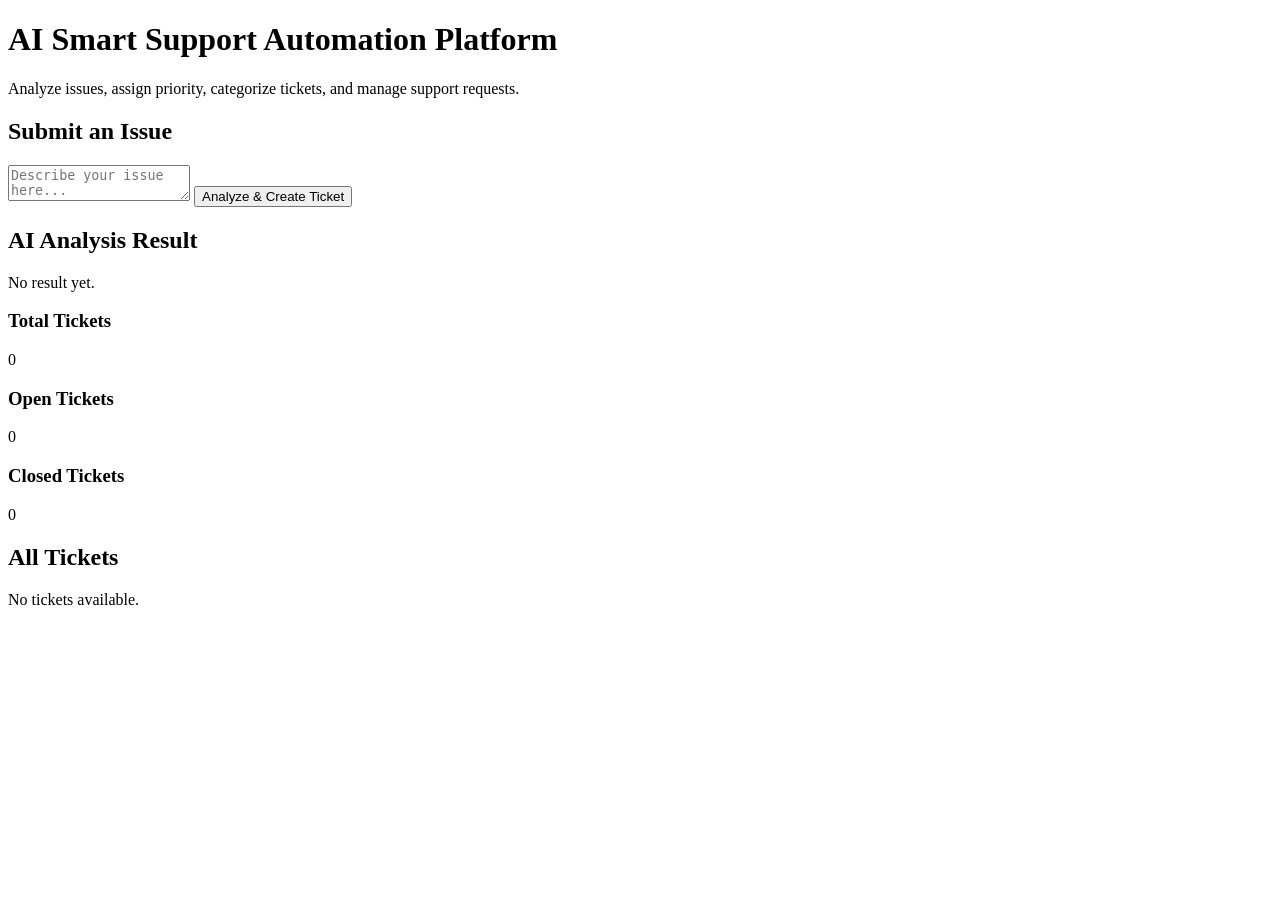
==== index.html @ c1a206f8 "initial project upload" ====
<!DOCTYPE html>
<html lang="en">
<head>
    <meta charset="UTF-8">
    <meta name="viewport" content="width=device-width, initial-scale=1.0">
    <title>AI Smart Support Automation Platform</title>
    <link rel="stylesheet" href="/static/style.css">
</head>
<body>
    <div class="container">
        <h1>AI Smart Support Automation Platform</h1>
        <p class="subtitle">Analyze issues, assign priority, categorize tickets, and manage support requests.</p>

        <div class="card">
            <h2>Submit an Issue</h2>
            <textarea id="issueInput" placeholder="Describe your issue here..."></textarea>
            <button onclick="analyzeIssue()">Analyze & Create Ticket</button>
        </div>

        <div class="card">
            <h2>AI Analysis Result</h2>
            <div id="resultBox">No result yet.</div>
        </div>

        <div class="dashboard">
            <div class="dash-card">
                <h3>Total Tickets</h3>
                <p id="totalTickets">0</p>
            </div>
            <div class="dash-card">
                <h3>Open Tickets</h3>
                <p id="openTickets">0</p>
            </div>
            <div class="dash-card">
                <h3>Closed Tickets</h3>
                <p id="closedTickets">0</p>
            </div>
        </div>

        <div class="card">
            <h2>All Tickets</h2>
            <div id="ticketsList">No tickets available.</div>
        </div>
    </div>

    <script src="/static/script.js"></script>
</body>
</html>
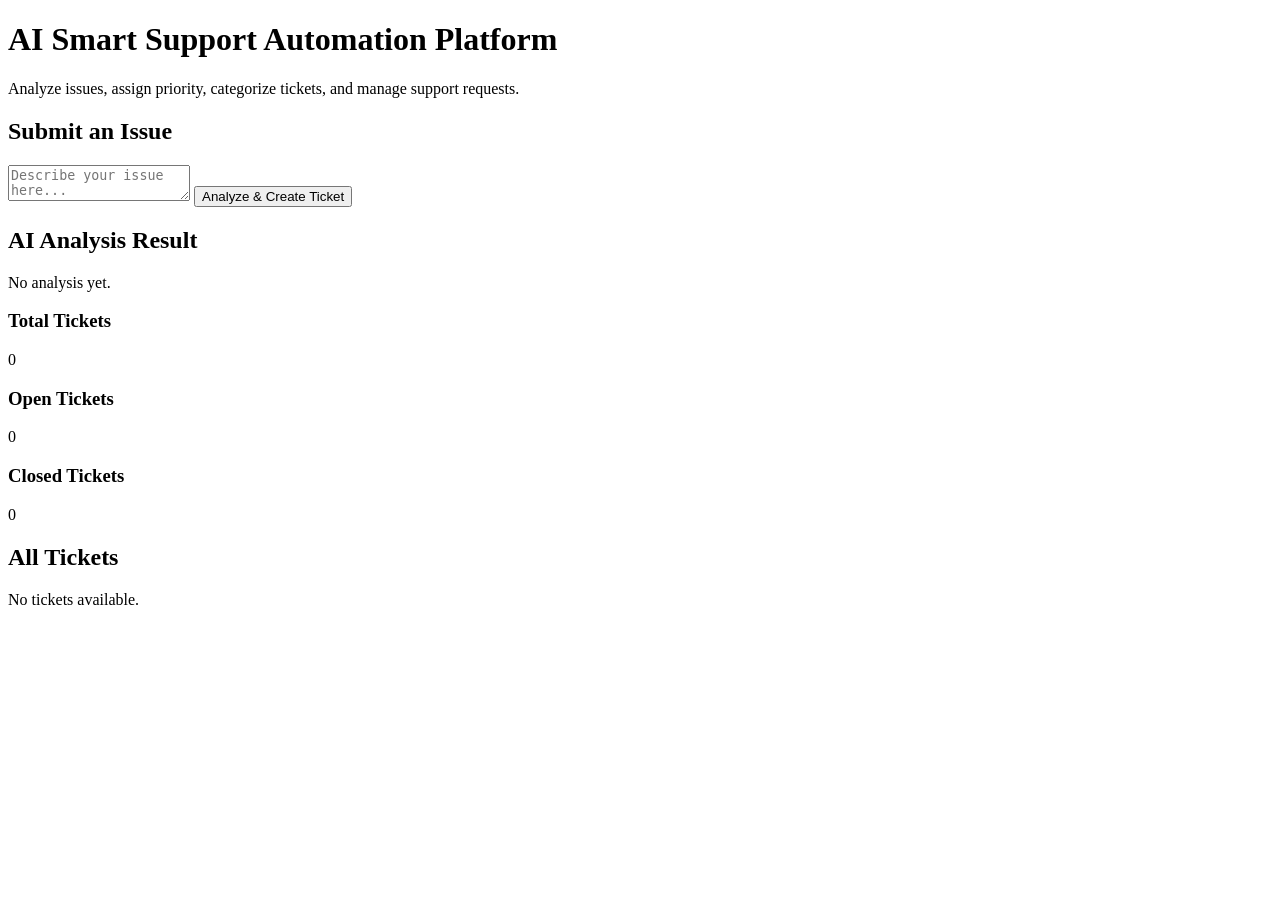
==== commit 3595144c: "added all uploaded files to github" ====
--- a/index.html
+++ b/index.html
@@ -19,19 +19,21 @@
 
         <div class="card">
             <h2>AI Analysis Result</h2>
-            <div id="resultBox">No result yet.</div>
+            <div id="resultBox">
+                <p>No analysis yet.</p>
+            </div>
         </div>
 
-        <div class="dashboard">
-            <div class="dash-card">
+        <div class="stats-grid">
+            <div class="stat-card">
                 <h3>Total Tickets</h3>
                 <p id="totalTickets">0</p>
             </div>
-            <div class="dash-card">
+            <div class="stat-card">
                 <h3>Open Tickets</h3>
                 <p id="openTickets">0</p>
             </div>
-            <div class="dash-card">
+            <div class="stat-card">
                 <h3>Closed Tickets</h3>
                 <p id="closedTickets">0</p>
             </div>
@@ -39,7 +41,9 @@
 
         <div class="card">
             <h2>All Tickets</h2>
-            <div id="ticketsList">No tickets available.</div>
+            <div id="ticketsList">
+                <p>No tickets available.</p>
+            </div>
         </div>
     </div>
 
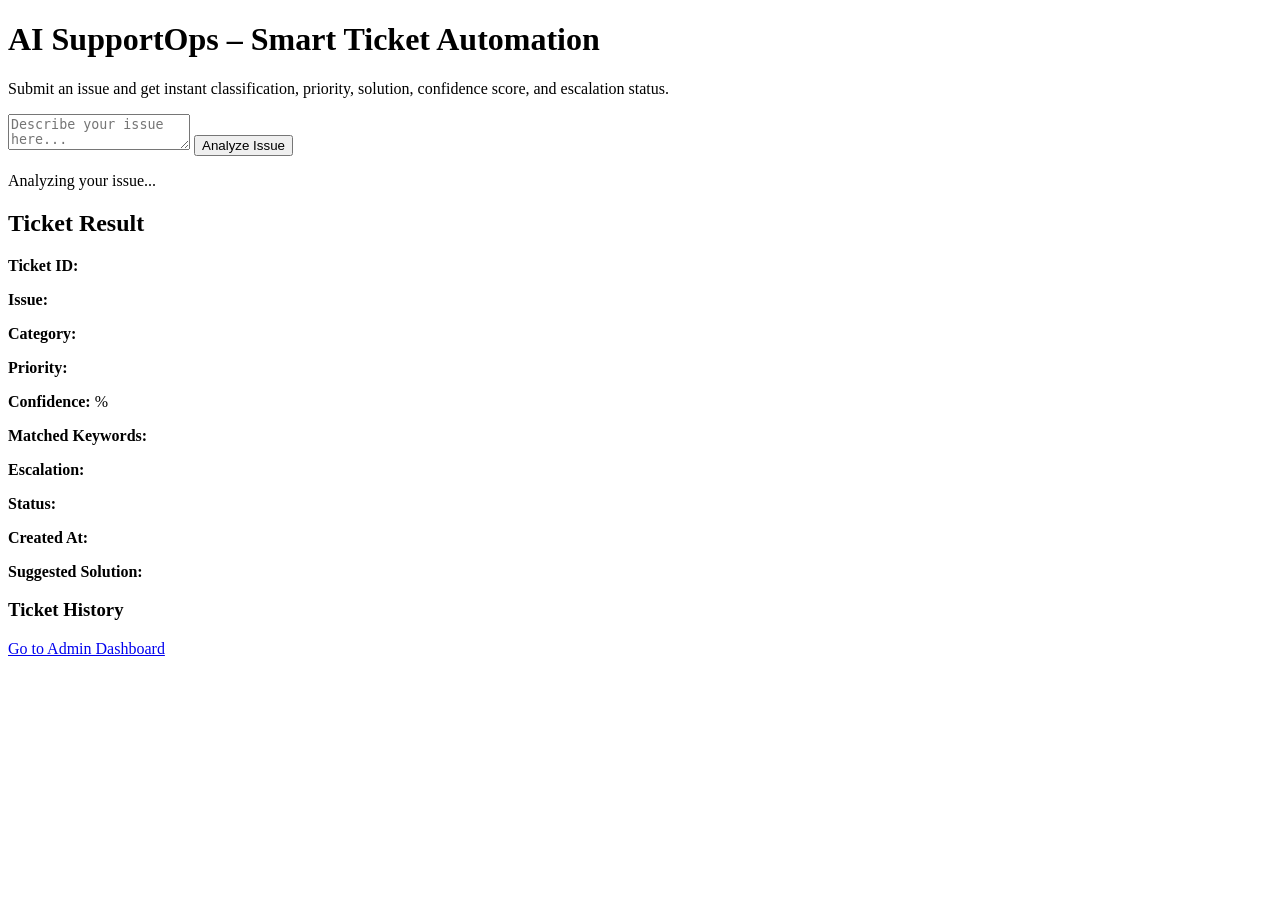
==== commit c52b5647: "Added complete FastAPI support automation project with frontend and backend" ====
--- a/index.html
+++ b/index.html
@@ -1,52 +1,48 @@
 <!DOCTYPE html>
 <html lang="en">
 <head>
-    <meta charset="UTF-8">
-    <meta name="viewport" content="width=device-width, initial-scale=1.0">
-    <title>AI Smart Support Automation Platform</title>
-    <link rel="stylesheet" href="/static/style.css">
+  <meta charset="UTF-8" />
+  <meta name="viewport" content="width=device-width, initial-scale=1.0" />
+  <title>AI SupportOps – Smart Ticket Automation</title>
+  <link rel="stylesheet" href="/static/style.css" />
 </head>
 <body>
-    <div class="container">
-        <h1>AI Smart Support Automation Platform</h1>
-        <p class="subtitle">Analyze issues, assign priority, categorize tickets, and manage support requests.</p>
+  <div class="container">
+    <h1>AI SupportOps – Smart Ticket Automation</h1>
+    <p class="subtitle">
+      Submit an issue and get instant classification, priority, solution, confidence score, and escalation status.
+    </p>
 
-        <div class="card">
-            <h2>Submit an Issue</h2>
-            <textarea id="issueInput" placeholder="Describe your issue here..."></textarea>
-            <button onclick="analyzeIssue()">Analyze & Create Ticket</button>
-        </div>
+    <div class="card">
+      <textarea id="issueInput" placeholder="Describe your issue here..."></textarea>
+      <button onclick="analyzeIssue()">Analyze Issue</button>
 
-        <div class="card">
-            <h2>AI Analysis Result</h2>
-            <div id="resultBox">
-                <p>No analysis yet.</p>
-            </div>
-        </div>
-
-        <div class="stats-grid">
-            <div class="stat-card">
-                <h3>Total Tickets</h3>
-                <p id="totalTickets">0</p>
-            </div>
-            <div class="stat-card">
-                <h3>Open Tickets</h3>
-                <p id="openTickets">0</p>
-            </div>
-            <div class="stat-card">
-                <h3>Closed Tickets</h3>
-                <p id="closedTickets">0</p>
-            </div>
-        </div>
-
-        <div class="card">
-            <h2>All Tickets</h2>
-            <div id="ticketsList">
-                <p>No tickets available.</p>
-            </div>
-        </div>
+      <p id="loadingMessage" class="hidden">Analyzing your issue...</p>
+      <p id="errorMessage" class="hidden"></p>
     </div>
 
-    <script src="/static/script.js"></script>
+    <div id="resultCard" class="card hidden">
+      <h2>Ticket Result</h2>
+      <p><strong>Ticket ID:</strong> <span id="ticketId"></span></p>
+      <p><strong>Issue:</strong> <span id="ticketIssue"></span></p>
+      <p><strong>Category:</strong> <span id="ticketCategory"></span></p>
+      <p><strong>Priority:</strong> <span id="ticketPriority" class="badge"></span></p>
+      <p><strong>Confidence:</strong> <span id="ticketConfidence"></span>%</p>
+      <p><strong>Matched Keywords:</strong> <span id="ticketKeywords"></span></p>
+      <p><strong>Escalation:</strong> <span id="ticketEscalation"></span></p>
+      <p><strong>Status:</strong> <span id="ticketStatus"></span></p>
+      <p><strong>Created At:</strong> <span id="ticketCreatedAt"></span></p>
+      <p><strong>Suggested Solution:</strong> <span id="ticketSolution"></span></p>
+
+      <h3>Ticket History</h3>
+      <ul id="ticketHistory"></ul>
+    </div>
+
+    <div class="admin-link-box">
+      <a href="/admin">Go to Admin Dashboard</a>
+    </div>
+  </div>
+
+  <script src="/static/script.js"></script>
 </body>
 </html>
